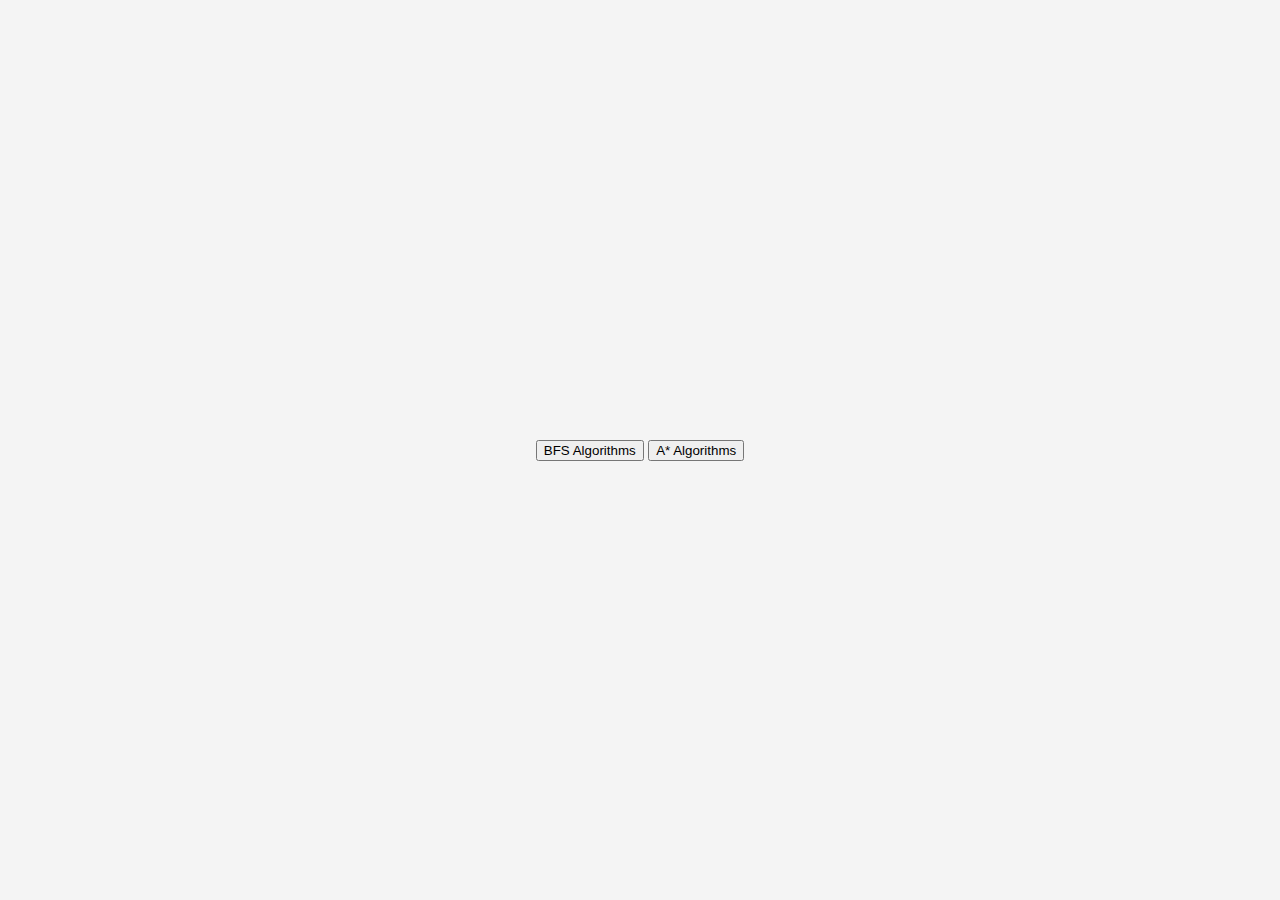
==== index.html @ 49a06c04 "update BFS and a Star algorithms" ====
<!DOCTYPE html>
<html lang="en">

<head>
  <meta charset="UTF-8">
  <title>Đồ thị có hướng</title>
  <link rel="stylesheet" href="style.css">
  <link href="https://cdn.jsdelivr.net/npm/bootstrap@5.0.2/dist/css/bootstrap.min.css" rel="stylesheet"
    integrity="sha384-EVSTQN3/azprG1Anm3QDgpJLIm9Nao0Yz1ztcQTwFspd3yD65VohhpuuCOmLASjC" crossorigin="anonymous">
  <link rel="stylesheet" href="https://cdnjs.cloudflare.com/ajax/libs/font-awesome/6.5.1/css/all.min.css">
</head>

<body>
    <div>
        <button onclick="direct(1)"  type="button" class="btn btn-primary">BFS Algorithms</button>
        <button onclick="direct(2)"  type="button" class="btn btn-primary">A* Algorithms</button>
    </div>
    <script>
        function direct(page){
            if(page==1){
                window.location.href = 'http://127.0.0.1:5500/BFS/index.html'
            }else{
                window.location.href = 'http://127.0.0.1:5500/aStar/index.html'
            }
        }
    </script>
</body>

</html>
---- style.css ----
body {
    font-family: Arial, sans-serif;
    margin: 0;
    padding: 0;
    display: flex;
    justify-content: center;
    align-items: center;
    height: 100vh;
    background-color: #f4f4f4;
  }

  canvas {
    
    border: 1px solid #ccc;
  }
  .add{
    display: flex;
    justify-content: space-around;
  }
  i{
    cursor: pointer;
  }
  .edge{
    padding-right: 100px;
    width: 200%;
  }
  .doing{
    margin-right: 5rem;
    width: 400px;
    height: 400px;
  }
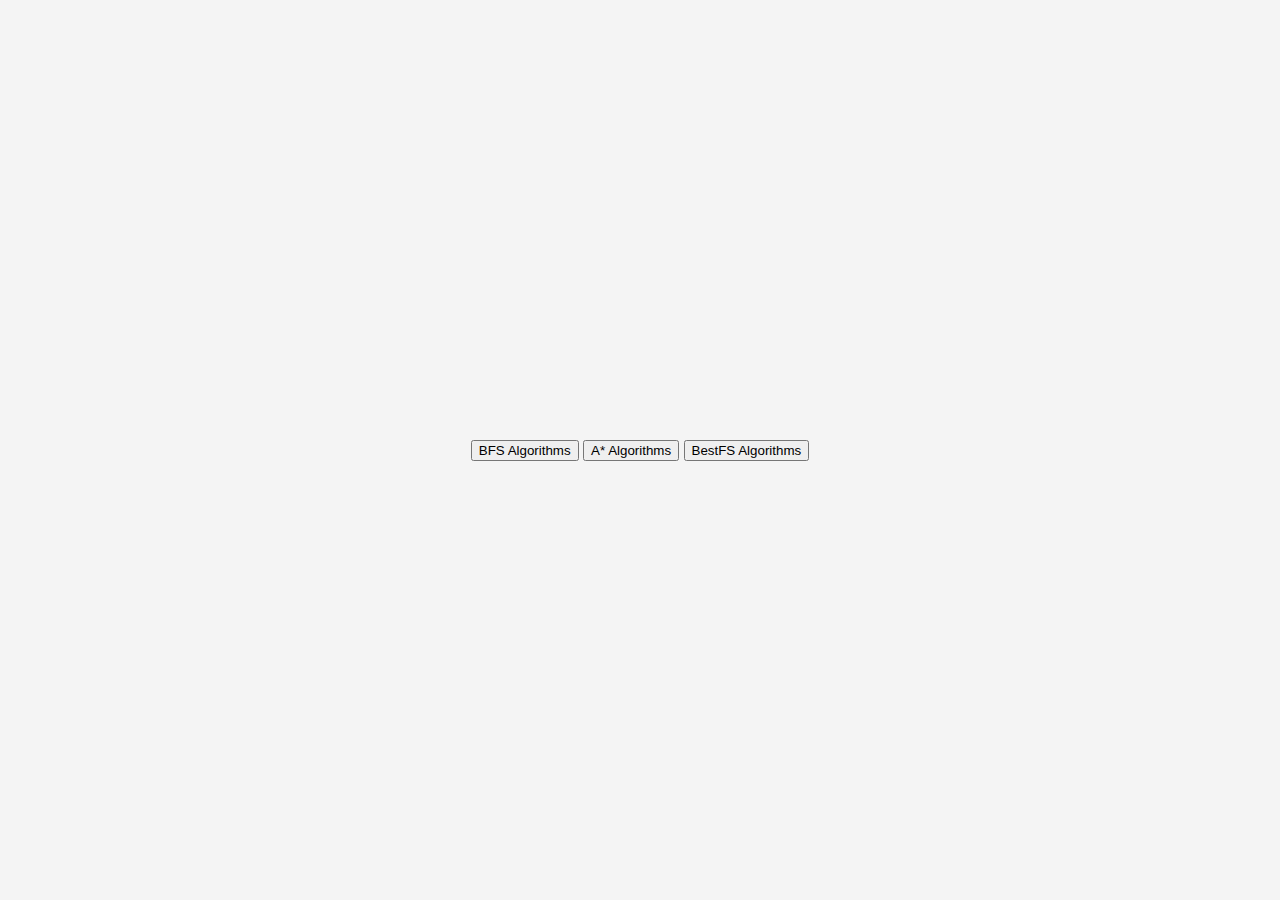
==== commit 268244f9: "add best fs" ====
--- a/index.html
+++ b/index.html
@@ -14,13 +14,16 @@
     <div>
         <button onclick="direct(1)"  type="button" class="btn btn-primary">BFS Algorithms</button>
         <button onclick="direct(2)"  type="button" class="btn btn-primary">A* Algorithms</button>
+        <button onclick="direct(3)"  type="button" class="btn btn-primary">BestFS Algorithms</button>
     </div>
     <script>
         function direct(page){
             if(page==1){
                 window.location.href = 'http://127.0.0.1:5500/BFS/index.html'
+            }else if(page==2){
+                window.location.href = 'http://127.0.0.1:5500/aStar/index.html'
             }else{
-                window.location.href = 'http://127.0.0.1:5500/aStar/index.html'
+                window.location.href = 'http://127.0.0.1:5500/bestFS/index.html'
             }
         }
     </script>
